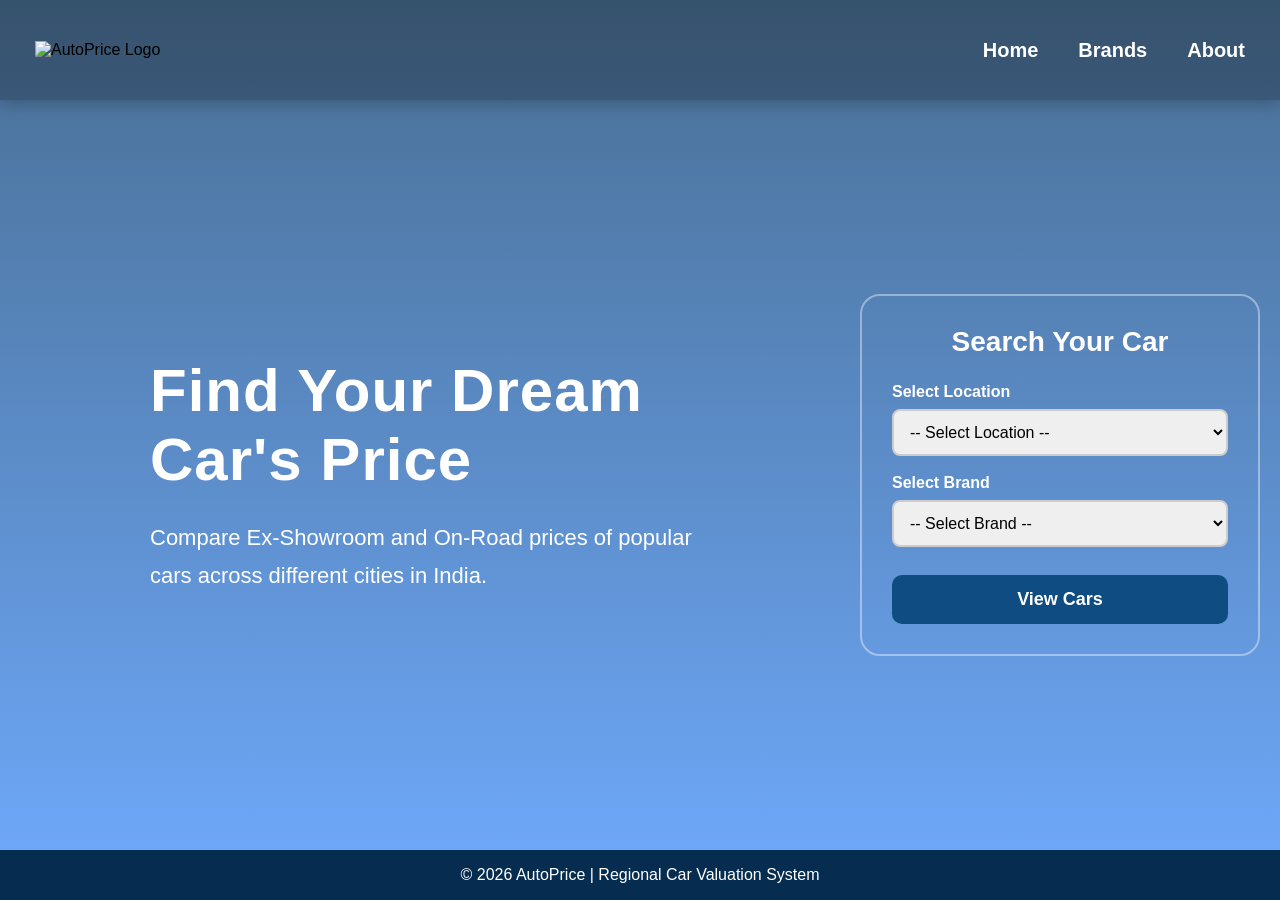
==== index.html @ fea461f9 "Add files via upload Initial AutoPrice Project" ====
<!DOCTYPE html>
<html lang="en">

<head>

    <meta charset="UTF-8">

    <meta name="viewport" content="width=device-width, initial-scale=1.0">

    <title>AutoPrice | Regional Car Valuation System</title>

    <link rel="stylesheet" href="style.css">

</head>

<body>

    <!-- ================= HEADER ================= -->

    <header>

        <nav>

            <div class="logo-section">

                <img src="Images/AutoPrice logo.png" alt="AutoPrice Logo" class="logo">

            </div>

            <ul class="nav-links">

                <li><a href="index.html">Home</a></li>

                <li><a href="allbrands.html">Brands</a></li>

                <li><a href="about.html">About</a></li>

            </ul>

        </nav>

    </header>

    <!-- ================= MAIN ================= -->

    <main>

        <section id="home-section">

            <div class="hero">

                <h2>

                    Find Your Dream Car's Price

                </h2>

                <p>

                    Compare Ex-Showroom and On-Road prices of popular cars across different cities in India.

                </p>

            </div>

            <div class="selection-card">

                <h3>

                    Search Your Car

                </h3>

                <div class="input-group">

                    <label for="location">

                        Select Location

                    </label>

                    <select id="location">

                        <option value="">-- Select Location --</option>

                        <option value="Delhi">Delhi</option>

                        <option value="Mumbai">Mumbai</option>

                        <option value="Bangalore">Bangalore</option>

                        <option value="Kolkata">Kolkata</option>

                    </select>

                </div>

                <div class="input-group">

                    <label for="brand">

                        Select Brand

                    </label>

                    <select id="brand">

                        <option value="">-- Select Brand --</option>

                        <option value="Maruti">Maruti Suzuki</option>

                        <option value="Hyundai">Hyundai</option>

                        <option value="Tata">Tata Motors</option>

                        <option value="Mahindra">Mahindra</option>

                    </select>

                </div>

                <button onclick="showCars()">

                    View Cars

                </button>

            </div>

        </section>

    </main>

    <!-- ================= FOOTER ================= -->

    <footer>

        <p>

            © 2026 AutoPrice | Regional Car Valuation System

        </p>

    </footer>

    <script src="script.js"></script>

    <script>
 window.difyChatbotConfig = {
  token: 'IinmNGobNgtKtvD3',
 }
</script>
<script
 src="https://udify.app/embed.min.js"
 id="IinmNGobNgtKtvD3"
 defer>
</script>
<style>
  #dify-chatbot-bubble-button {
    background-color: #1C64F2 !important;
    height: 4rem;
    width: 4rem;
  }
  #dify-chatbot-bubble-window {
    width: 40rem !important;
    height: 40rem !important;
  }
</style>

</body>

</html>
---- style.css ----
/* ================= RESET ================= */

* {
    margin: 0;
    padding: 0;
    box-sizing: border-box;
}


/* ================= BODY ================= */

body {

    font-family: Arial, Helvetica, sans-serif;

    background:
        linear-gradient(rgba(11, 61, 110, 0.75),
            rgba(63, 142, 252, 0.75)),
        url("Images/car.png");

    background-repeat: no-repeat;

    background-position: center;

    background-attachment: fixed;

    background-size: cover;

    height: 100vh;

    overflow: auto;

    display: flex;

    flex-direction: column;

}

/* ================= HEADER ================= */

header {

    height: 100px;

    background: rgba(0, 0, 0, 0.25);

    padding: 10px 35px;

    box-shadow: 0 3px 15px rgba(0, 0, 0, 0.25);

}



nav {

    height: 100%;

    display: flex;

    justify-content: space-between;

    align-items: center;

}



.logo {

    width: 320px;

    max-height: 80px;

    object-fit: fill;

    padding-right: 120px;

    animation: logoPop 0.5s infinite alternate;

}



.nav-links {

    display: flex;

    list-style: none;

    gap: 40px;

}



.nav-links a {

    text-decoration: none;

    color: white;

    font-size: 20px;

    font-weight: bold;

}



.nav-links a:hover {

    color: #FFD54F;

}




/* ================= MAIN ================= */


main {

    flex: 1;

    display: flex;

    justify-content: center;

    align-items: center;

    padding: 20px;

}




/* ================= HOME SECTION ================= */


#home-section {

    width: 100%;

    max-width: 1300px;

    display: flex;

    justify-content: space-between;

    align-items: center;

    gap: 80px;

    padding-left: 90px;


}




/* ================= HERO ================= */


.hero {

    width: 650px;

    height: 450px;

    color: white;

    position: relative;

    display: flex;

    flex-direction: column;

    justify-content: center;

    padding: 40px;

    overflow: hidden;

}



.hero h2 {

    font-size: 60px;

    line-height: 1.15;

    margin-bottom: 25px;

    font-weight: 800;

    letter-spacing: 1px;

}



.hero p {

    font-size: 22px;

    line-height: 1.7;

}



/* ================= SEARCH CARD ================= */


.selection-card {

    width: 400px;

    background: transparent;

    padding: 30px;

    border-radius: 20px;

    border: 2px solid rgba(255, 255, 255, 0.4);

    box-shadow: none;

    animation: cardAppear 1s ease;

}



.selection-card h3 {

    text-align: center;

    color: white;

    font-size: 28px;

    margin-bottom: 25px;

}



.input-group {

    margin-bottom: 18px;

}



.input-group label {

    display: block;

    margin-bottom: 8px;

    font-weight: bold;

    color: white;

}



select {

    width: 100%;

    padding: 12px;

    border-radius: 8px;

    border: 2px solid #ccc;

    font-size: 16px;

}



button {

    width: 100%;

    padding: 14px;

    margin-top: 10px;

    background: #0F4C81;

    color: white;

    border: none;

    border-radius: 10px;

    font-size: 18px;

    font-weight: bold;

    cursor: pointer;

}



button:hover {

    background: #083358;

}



/* ================= FOOTER ================= */


footer {

    background: #062C4F;

    color: white;

    text-align: center;

    height: 50px;

    display: flex;

    justify-content: center;

    align-items: center;

    font-size: 16px;

    margin-top: auto;

}




/* ================= ANIMATIONS ================= */


@keyframes logoPop {

    from {

        transform: scale(1);

    }

    to {

        transform: scale(1.05);

    }

}



@keyframes cardAppear {

    from {

        opacity: 0;

        transform: translateY(30px);

    }

    to {

        opacity: 1;

        transform: translateY(0);

    }

}




/* ================= TABLET ================= */


@media(max-width:1000px) {


    body {

        overflow: auto;

    }


    #home-section {

        flex-direction: column;

    }


    .hero {

        width: 90%;

    }


    .selection-card {

        width: 90%;

    }


}




/* ================= MOBILE ================= */


@media(max-width:600px) {


    body {

        overflow: auto;

    }



    header {

        height: auto;

    }



    nav {

        flex-direction: column;

        gap: 15px;

    }



    .logo {

        width: 230px;

    }



    .nav-links {

        gap: 20px;

    }



    main {

        padding: 15px;

    }



    .hero {

        width: 100%;

        height: 350px;

        padding: 20px;

    }



    .hero h2 {

        font-size: 30px;

    }



    .hero p {

        font-size: 16px;

    }



    .selection-card {

        width: 100%;

    }



    footer {

        display: none;

    }


}

.home-btn {

    display: inline-block;

    margin: 20px;

    padding: 10px 25px;

    background: white;

    color: #0F4C81;

    text-decoration: none;

    border-radius: 8px;

    font-weight: bold;

}


.home-btn:hover {

    background: #FFD54F;

}

#brand-title {

    text-align: center;

    color: white;

    margin-top: 40px;

}



#car-list {

    display: flex;

    justify-content: center;

    align-items: center;

    gap: 25px;

    flex-wrap: wrap;

    margin-top: 50px;

}



#car-list button {


    width: 220px;

    padding: 20px;

    background: white;

    color: #0F4C81;

    border: none;

    border-radius: 15px;

    font-size: 20px;

    font-weight: bold;

    cursor: pointer;

}



#car-list button:hover {

    background: #FFD54F;

}

.price-box {


    width: 500px;

    margin: 80px auto;

    padding: 40px;

    background: rgba(255, 255, 255, 0.15);

    backdrop-filter: blur(10px);

    border-radius: 20px;

    text-align: center;

    color: white;

    border: 2px solid rgba(255, 255, 255, 0.3);


}



.price-box h1 {


    font-size: 40px;

    margin-bottom: 30px;


}



.price-box h2 {


    margin-top: 20px;

}



.price-box p {


    font-size: 25px;

    font-weight: bold;


}

/* ================= PRICE PAGE ================= */


.price-container {

    width: 90%;

    margin: 40px auto;

    text-align: center;

    padding-bottom: 80px;

}



.price-container h1 {

    color: white;

    font-size: 45px;

    margin-bottom: 40px;

}



#location-name {

    color: white;

    font-size: 22px;

    margin-top: 30px;

}



.variant-card {


    width: 80%;

    margin: 30px auto;

    background: transparent;

    display: flex;

    align-items: center;

    gap: 40px;

    padding: 25px;

    border-radius: 20px;

    border: 2px solid rgba(255, 255, 255, 0.8);

}



.variant-card img {

    width: 280px;

    height: 180px;

    object-fit: contain;

}



.variant-info {

    text-align: left;

    color: white;

}



.variant-info h2 {

    color: white;

}



.variant-info p {


    font-size: 20px;

    font-weight: bold;

    margin: 10px;


}



/* MOBILE */


@media(max-width:600px) {


    .variant-card {

        flex-direction: column;

        width: 95%;

    }



    .variant-card img {

        width: 220px;

    }


    .variant-info {

        text-align: center;

    }


}

/* ================= ABOUT PAGE ================= */

.about-container {

    width: 80%;

    max-width: 900px;

    margin: 50px auto;

    padding: 40px;

    border: 2px solid rgba(255, 255, 255, 0.8);

    border-radius: 20px;

    background: transparent;

    color: white;

}

.about-container h1 {

    text-align: center;

    font-size: 48px;

    margin-bottom: 30px;

    text-decoration: underline;

}

.about-container h2 {

    margin-top: 30px;

    margin-bottom: 15px;

    color: #FFD54F;

    text-decoration: underline;

}

.about-container p {

    font-size: 20px;

    line-height: 1.8;

}

.feature-list {

    margin-left: 30px;

    margin-top: 15px;

}

.feature-list li {

    font-size: 20px;

    margin-bottom: 12px;

}

.tech-box {

    display: flex;

    justify-content: center;

    gap: 25px;

    margin-top: 20px;

    flex-wrap: wrap;

}

.tech-box span {

    border: 2px solid white;

    padding: 12px 25px;

    border-radius: 10px;

    font-weight: bold;

    font-size: 20px;

    transition: 0.3s;

}

.tech-box span:hover {

    background: white;

    color: #0F4C81;

}

/* ================= ALL BRANDS PAGE ================= */

.allbrands-container {

    width: 90%;

    margin: 40px auto;

    text-align: center;

}

.allbrands-container h1 {

    color: white;

    font-size: 45px;

    margin-bottom: 50px;

}

.brand-grid {

    display: flex;

    justify-content: center;

    flex-wrap: wrap;

    gap: 40px;

}

.brand-card {

    width: 200px;

    padding: 25px;

    border: 2px solid white;

    border-radius: 20px;

    cursor: pointer;

    transition: 0.4s;

    animation: floatLogo 2s infinite alternate;

}

.brand-card:hover {

    transform: scale(1.08);

    background: rgba(255, 255, 255, 0.1);

}

.brand-card img {

    width: 130px;

    height: 130px;

    object-fit: contain;

}

.brand-card h2 {

    color: white;

    margin-top: 20px;

}

@keyframes floatLogo {

    from {

        transform: translateY(0px);

    }

    to {

        transform: translateY(-10px);

    }

}

/* AI Chatbot Shake Animation */

#dify-chatbot-bubble-button {
    animation: shakeAI 1s infinite;
}


@keyframes shakeAI {

    0% {
        transform: rotate(0deg);
    }

    5% {
        transform: rotate(15deg);
    }

    10% {
        transform: rotate(-15deg);
    }

    15% {
        transform: rotate(10deg);
    }

    20% {
        transform: rotate(-10deg);
    }

    25% {
        transform: rotate(0deg);
    }

    100% {
        transform: rotate(0deg);
    }

}
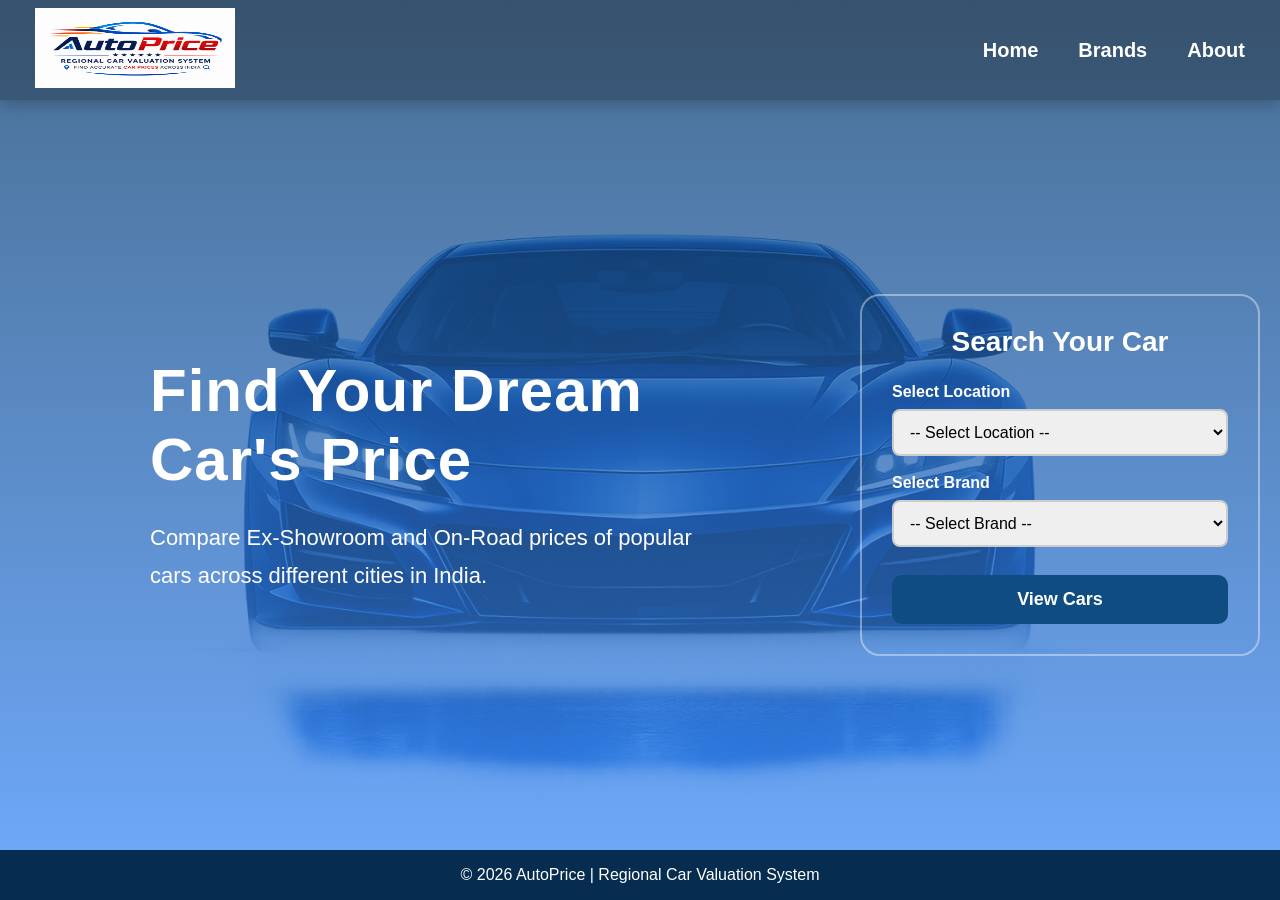
==== commit 88eaaa39: "Modify chatbot settings and adjust styles Updated chatbot configuration and styles in index.html." ====
--- a/index.html
+++ b/index.html
@@ -147,26 +147,24 @@
 
     <script>
  window.difyChatbotConfig = {
-  token: 'IinmNGobNgtKtvD3',
+  token: 'oBU0Si6PAJkye8ZJ',
  }
 </script>
 <script
  src="https://udify.app/embed.min.js"
- id="IinmNGobNgtKtvD3"
+ id="oBU0Si6PAJkye8ZJ"
  defer>
 </script>
 <style>
   #dify-chatbot-bubble-button {
     background-color: #1C64F2 !important;
-    height: 4rem;
-    width: 4rem;
   }
   #dify-chatbot-bubble-window {
-    width: 40rem !important;
+    width: 24rem !important;
     height: 40rem !important;
   }
 </style>
 
 </body>
 
-</html>+</html>
